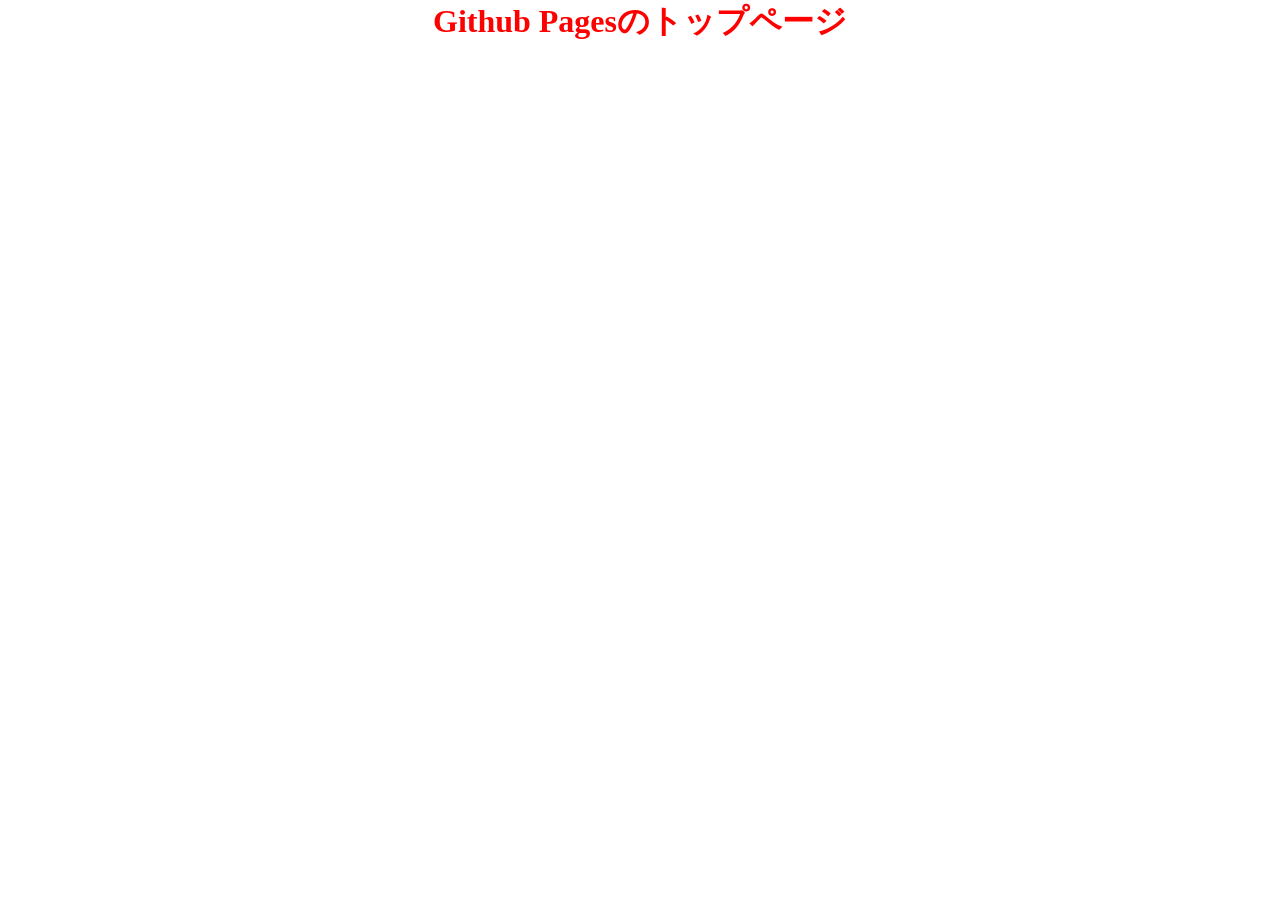
==== index.html @ 0ef5a935 "index.htmlを作成" ====
<!DOCTYPE html>
<html lang="ja">
<head>
  <meta charset="UTF-8">
  <meta name="viewport" content="width=device-width, initial-scale=1.0">
  <title>Github Pagesのトップページ</title>
  <link rel="stylesheet" href="css/style.css">
</head>
<body>
  <h1>Github Pagesのトップページ</h1>
</body>
</html>
---- css/style.css ----
@charset "utf-8";
html{box-sizing:border-box;-webkit-text-size-adjust:100%}*,:after,:before{background-repeat:no-repeat;box-sizing:inherit}:after,:before{text-decoration:inherit;vertical-align:inherit}*{padding:0;margin:0;box-sizing:border-box;}audio:not([controls]){display:none;height:0}hr{overflow:visible}article,aside,details,figcaption,figure,footer,header,main,menu,nav,section,summary{display:block}summary{display:list-item}small{font-size:80%}[hidden],template{display:none}abbr[title]{border-bottom:1px dotted;text-decoration:none}a{background-color:transparent;-webkit-text-decoration-skip:objects}a:active,a:hover{outline-width:0}code,kbd,pre,samp{font-family:monospace,monospace}b,strong{font-weight:bolder}dfn{font-style:italic}mark{background-color:#ff0;color:#000}sub,sup{font-size:75%;line-height:0;position:relative;vertical-align:baseline}sub{bottom:-.25em}sup{top:-.5em}input{border-radius:0}[role=button],[type=button],[type=reset],[type=submit],button{cursor:pointer}[disabled]{cursor:default}[type=number]{width:auto}[type=search][type=search]::-webkit-search-cancel-button,[type=search]::-webkit-search-decoration{-webkit-appearance:none}textarea{overflow:auto;resize:vertical}button,input,optgroup,select,textarea{font:inherit}optgroup{font-weight:700}button{overflow:visible}[type=button]::-moz-focus-inner,[type=reset]::-moz-focus-inner,[type=submit]::-moz-focus-inner,button::-moz-focus-inner{border-style:0;padding:0}[type=button]::-moz-focus-inner,[type=reset]::-moz-focus-inner,[type=submit]::-moz-focus-inner,button:-moz-focusring{outline:1px dotted}[type=reset],[type=submit],button,html [type=button]button,select{text-transform:none}button,input,select,textarea{background-color:transparent;border-style:none;color:inherit}select::-ms-expand{display:none}select::-ms-value{color:currentColor}legend{border:0;color:inherit;display:table;max-width:100%;white-space:normal}::-webkit-file-upload-button{-webkit-appearance:button;font:inherit}[type=search]img{border-style:none;vertical-align: bottom}progress{vertical-align:baseline}svg:not(:root){overflow:hidden}audio,canvas,progress,video{display:inline-block}@media screen{[hidden~=screen]{display:inherit}[hidden~=screen]:not(:active):not(:focus):not(:target){position:absolute!important;clip:rect(0 0 0 0)!important}}[aria-busy=true]{cursor:progress}[aria-controls]{cursor:pointer}[aria-disabled]{cursor:default}::-moz-selection{background-color:#b3d4fc;color:#000;text-shadow:none}::selection{background-color:#b3d4fc;color:#000;text-shadow:none}ul,ol{list-style:none;}a{text-decoration:none;}img{max-width: 100%;vertical-align: bottom;}

h1{
  text-align: center;
  color: red;
}
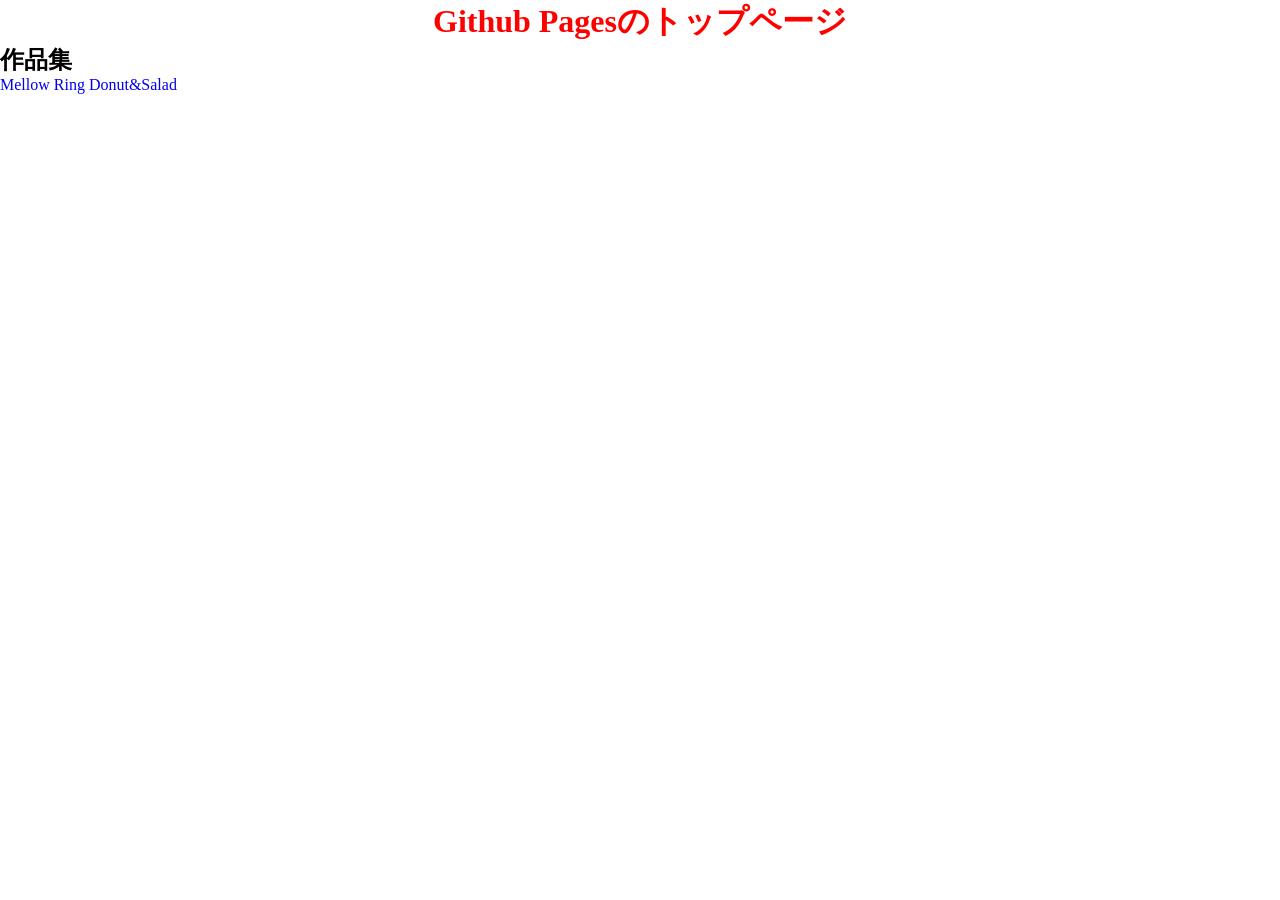
==== commit a7c45cb9: "作品に1つ追加" ====
--- a/index.html
+++ b/index.html
@@ -8,5 +8,11 @@
 </head>
 <body>
   <h1>Github Pagesのトップページ</h1>
+  <h2>作品集</h2>
+  <ul>
+    <li>
+      <a href="web31_donuts-shop/" target="_blank">Mellow Ring Donut&Salad</a>
+    </li>
+  </ul>
 </body>
 </html>
